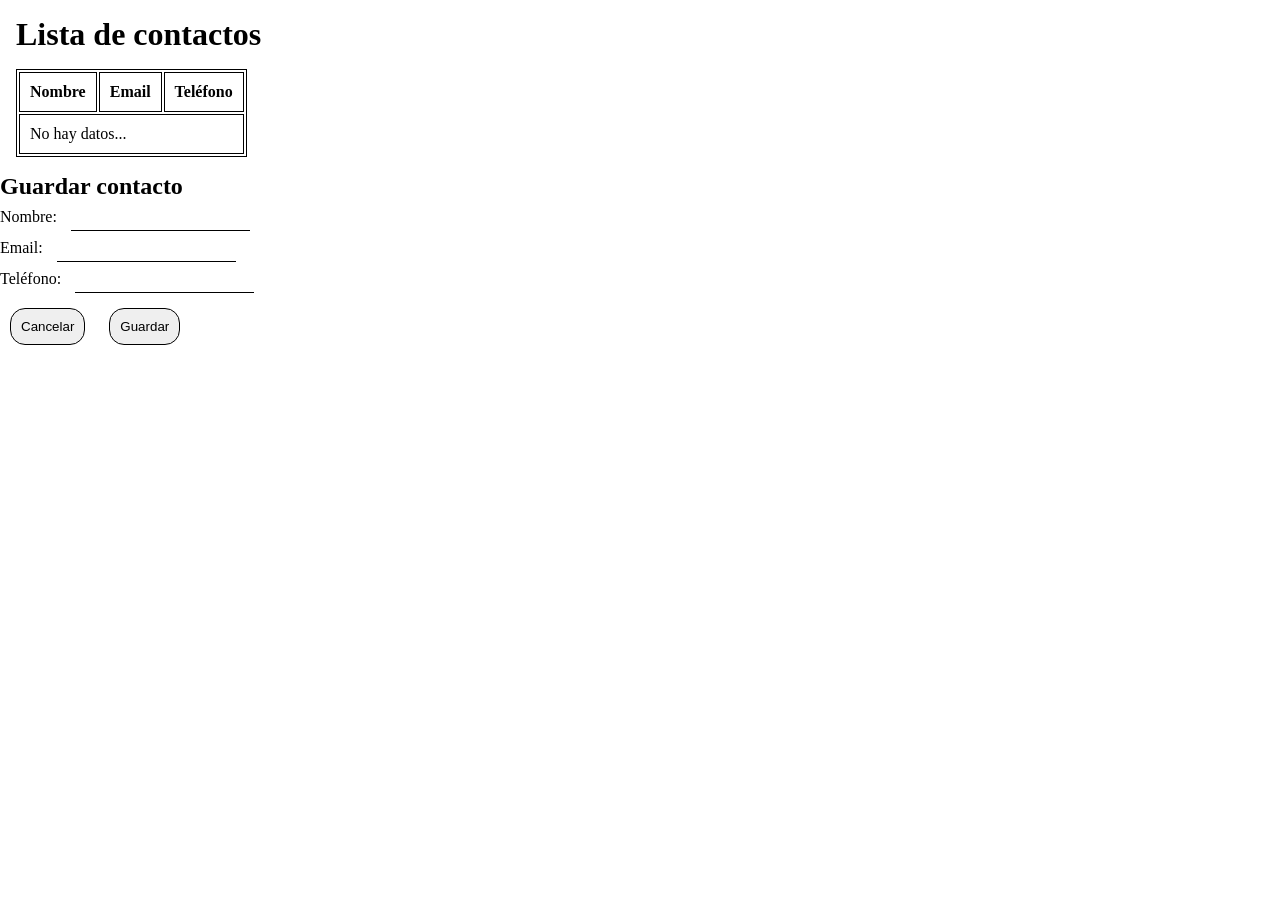
==== frontend/app_front/index.html @ 7eb3f7e6 "IMplementación de front de ejemplo" ====
<!DOCTYPE html>
<html lang="es">
<head>
    <meta charset="UTF-8">
    <meta name="viewport" content="width=device-width, initial-scale=1.0">
    <title>Contacto</title>
    <link rel="stylesheet" href="css/base.css">
</head>
<body>
    <h1>Lista de contactos</h1>
    <section>
        <table id="contactosTb">
            <thead>
                <tr>
                    <th>Nombre</th>
                    <th>Email</th>
                    <th>Teléfono</th>
                </tr>
            </thead>
            <tbody>
                <tr>
                    <td colspan="3">No hay datos...</td>
                </tr>
            </tbody>
        </table>
    </section>
    <section>
        <h2>Guardar contacto</h2>
        <form name="contactoForm">
            <div>
                <label for="nombre">Nombre:</label>
                <input type="text" name="nombre" required>
            </div>
            <div>
                <label for="email">Email:</label>
                <input type="email" name="email" required>
            </div>
            <div>
                <label for="telefono">Teléfono:</label>
                <input type="text" name="telefono" required>
            </div>
            <div>
                <button type="reset">Cancelar</button>
                <button type="submit">Guardar</button>
            </div>
        </form>
    </section>

    <script src="js/contactos.js"></script>
</body>
</html>
---- frontend/app_front/css/base.css ----
* {
  padding: 0px;
  margin: 0px;
  border: 0px;
}

h1 {
  margin: 16px;
}

table {
  margin: 16px;
  border: 1px solid #000;
}

table th,
table td {
  border: 1px solid #000;
  padding: 10px;
}

input{
    margin-inline: 10px;
    padding: 5px;
    border-bottom: 1px solid #000;
}

button{
    padding: 10px;
    margin: 10px;
    border: 1px solid #000;
    border-radius: 15px;
}
form div{
    margin-block: 5px;
}
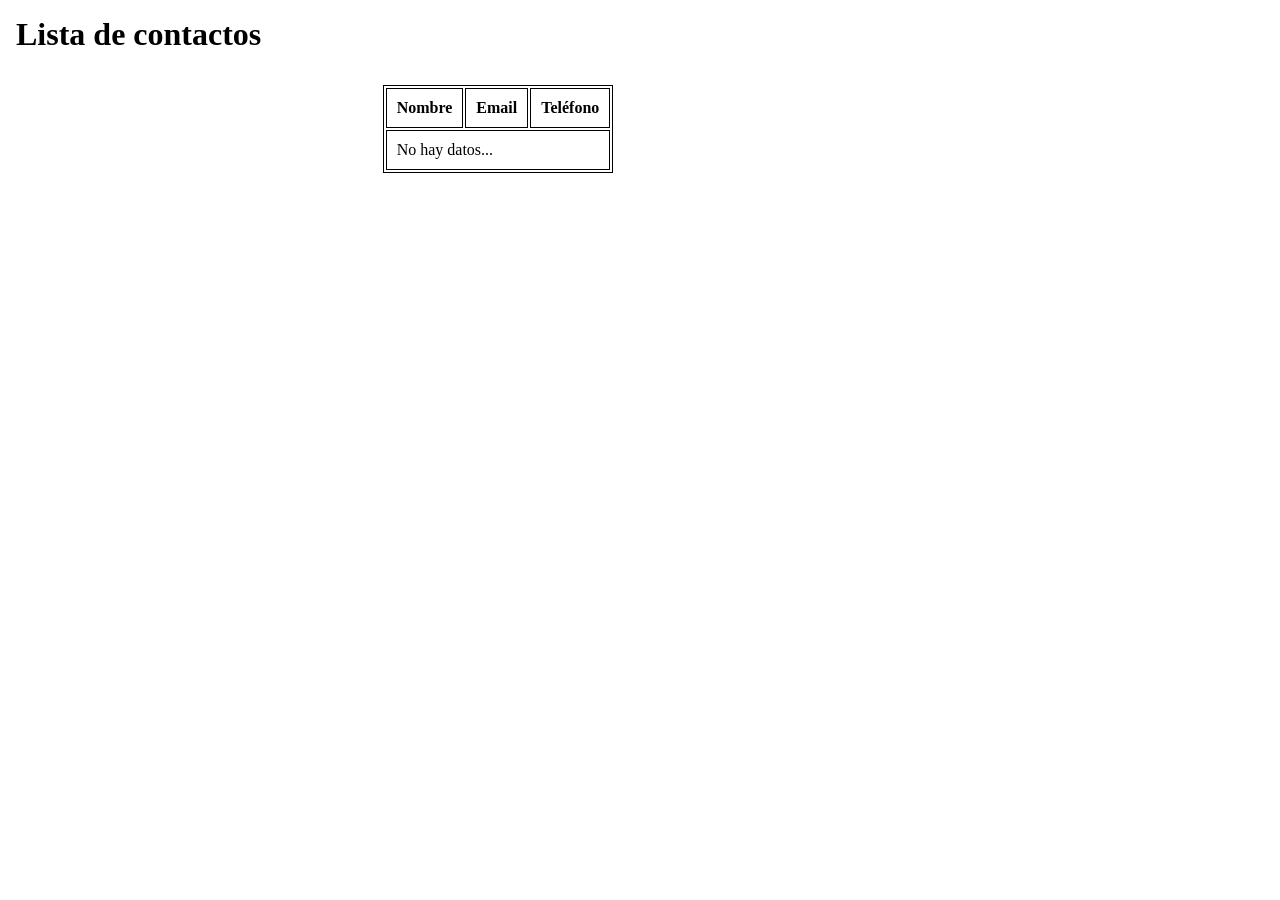
==== commit 33c296df: "Prueba" ====
--- a/frontend/app_front/index.html
+++ b/frontend/app_front/index.html
@@ -1,51 +1,64 @@
 <!DOCTYPE html>
 <html lang="es">
+
 <head>
     <meta charset="UTF-8">
     <meta name="viewport" content="width=device-width, initial-scale=1.0">
     <title>Contacto</title>
     <link rel="stylesheet" href="css/base.css">
+    <link rel="stylesheet" href="css/modals.css">
 </head>
+
 <body>
     <h1>Lista de contactos</h1>
-    <section>
-        <table id="contactosTb">
-            <thead>
-                <tr>
-                    <th>Nombre</th>
-                    <th>Email</th>
-                    <th>Teléfono</th>
-                </tr>
-            </thead>
-            <tbody>
-                <tr>
-                    <td colspan="3">No hay datos...</td>
-                </tr>
-            </tbody>
-        </table>
+    <section class="content">
+        <section>
+            <table id="contactosTb">
+                <thead>
+                    <tr>
+                        <th>Nombre</th>
+                        <th>Email</th>
+                        <th>Teléfono</th>
+                    </tr>
+                </thead>
+                <tbody>
+                    <tr>
+                        <td colspan="3">No hay datos...</td>
+                    </tr>
+                </tbody>
+            </table>
+        </section>
+        <section id="contentForm" class="content_form">
+            <h2>Guardar contacto</h2>
+            <form name="contactoForm">
+                <div>
+                    <label for="nombre">Nombre:</label>
+                    <input type="text" name="nombre" required>
+                </div>
+                <div>
+                    <label for="email">Email:</label>
+                    <input type="email" name="email" required>
+                </div>
+                <div>
+                    <label for="telefono">Teléfono:</label>
+                    <input type="text" name="telefono" required>
+                </div>
+                <div>
+                    <button type="reset">Cancelar</button>
+                    <button type="submit">Guardar</button>
+                </div>
+            </form>
+        </section>
     </section>
-    <section>
-        <h2>Guardar contacto</h2>
-        <form name="contactoForm">
-            <div>
-                <label for="nombre">Nombre:</label>
-                <input type="text" name="nombre" required>
-            </div>
-            <div>
-                <label for="email">Email:</label>
-                <input type="email" name="email" required>
-            </div>
-            <div>
-                <label for="telefono">Teléfono:</label>
-                <input type="text" name="telefono" required>
-            </div>
-            <div>
-                <button type="reset">Cancelar</button>
-                <button type="submit">Guardar</button>
-            </div>
-        </form>
-    </section>
+    <div id="modal1" class="modal close">
+        <div class="modal_content">
+            <p>Datos guardados!!!</p>
+            <button>Aceptar</button>
+        </div>
+    </div>
 
+    <script src="js/modal.js"></script>
     <script src="js/contactos.js"></script>
 </body>
+
 </html>
--- a/frontend/app_front/css/base.css
+++ b/frontend/app_front/css/base.css
@@ -19,18 +19,46 @@
   padding: 10px;
 }
 
-input{
-    margin-inline: 10px;
-    padding: 5px;
-    border-bottom: 1px solid #000;
+input {
+  margin-inline: 10px;
+  padding: 5px;
+  border-bottom: 1px solid #000;
 }
 
-button{
-    padding: 10px;
-    margin: 10px;
-    border: 1px solid #000;
-    border-radius: 15px;
+button {
+  padding: 10px;
+  margin: 10px;
+  border: 1px solid #000;
+  border-radius: 15px;
 }
-form div{
-    margin-block: 5px;
+
+form div {
+  margin-block: 5px;
 }
+
+.content {
+  display: flex;
+  flex-direction: row;
+  align-items: flex-start;
+  justify-content: center;
+  gap: 20px;
+  width: 100vw;
+  overflow-x: hidden;
+}
+
+button {
+  cursor: pointer;
+}
+
+button:hover {
+    background-color: #444444;
+    color: #fff;
+}
+
+.content_form{
+  position: relative;
+  right: -100vw;
+  transition-property: right;
+  transition-duration: 1s;
+  transition-timing-function: linear;
+}
--- a/frontend/app_front/css/modals.css
+++ b/frontend/app_front/css/modals.css
@@ -0,0 +1,47 @@
+.modal {
+    position: fixed;
+    top: 0px;
+    left: 0px;
+    width: 100vw;
+    height: 100vh;    
+    display: flex;
+    justify-content: center;
+    align-items: center;
+    background-color: rgba(255, 255, 255, 0.5);
+}
+
+.modal_content {
+    width: 150px;
+    border: 1px solid #000;
+    border-radius: 16px;
+    display: flex;
+    flex-direction: column;
+    align-items: center;
+    justify-content: center;
+    padding: 12px;
+    background-color: #fff;
+    opacity: 1;
+    transition-property: opacity;
+    transition-duration: 500ms;
+    transition-timing-function: linear;
+    transition-delay: 500ms;
+    box-shadow: 0px 0px 10px 2px #000;
+}
+
+.modal_content p {
+    margin-block: 16px;
+}
+
+.modal_content button:hover {
+    background-color: #444444;
+    color: #fff;
+    cursor: pointer;
+}
+
+.modal.close {
+    top: -100vh;
+}
+
+.modal.close .modal_content{
+    opacity: 0;
+}
